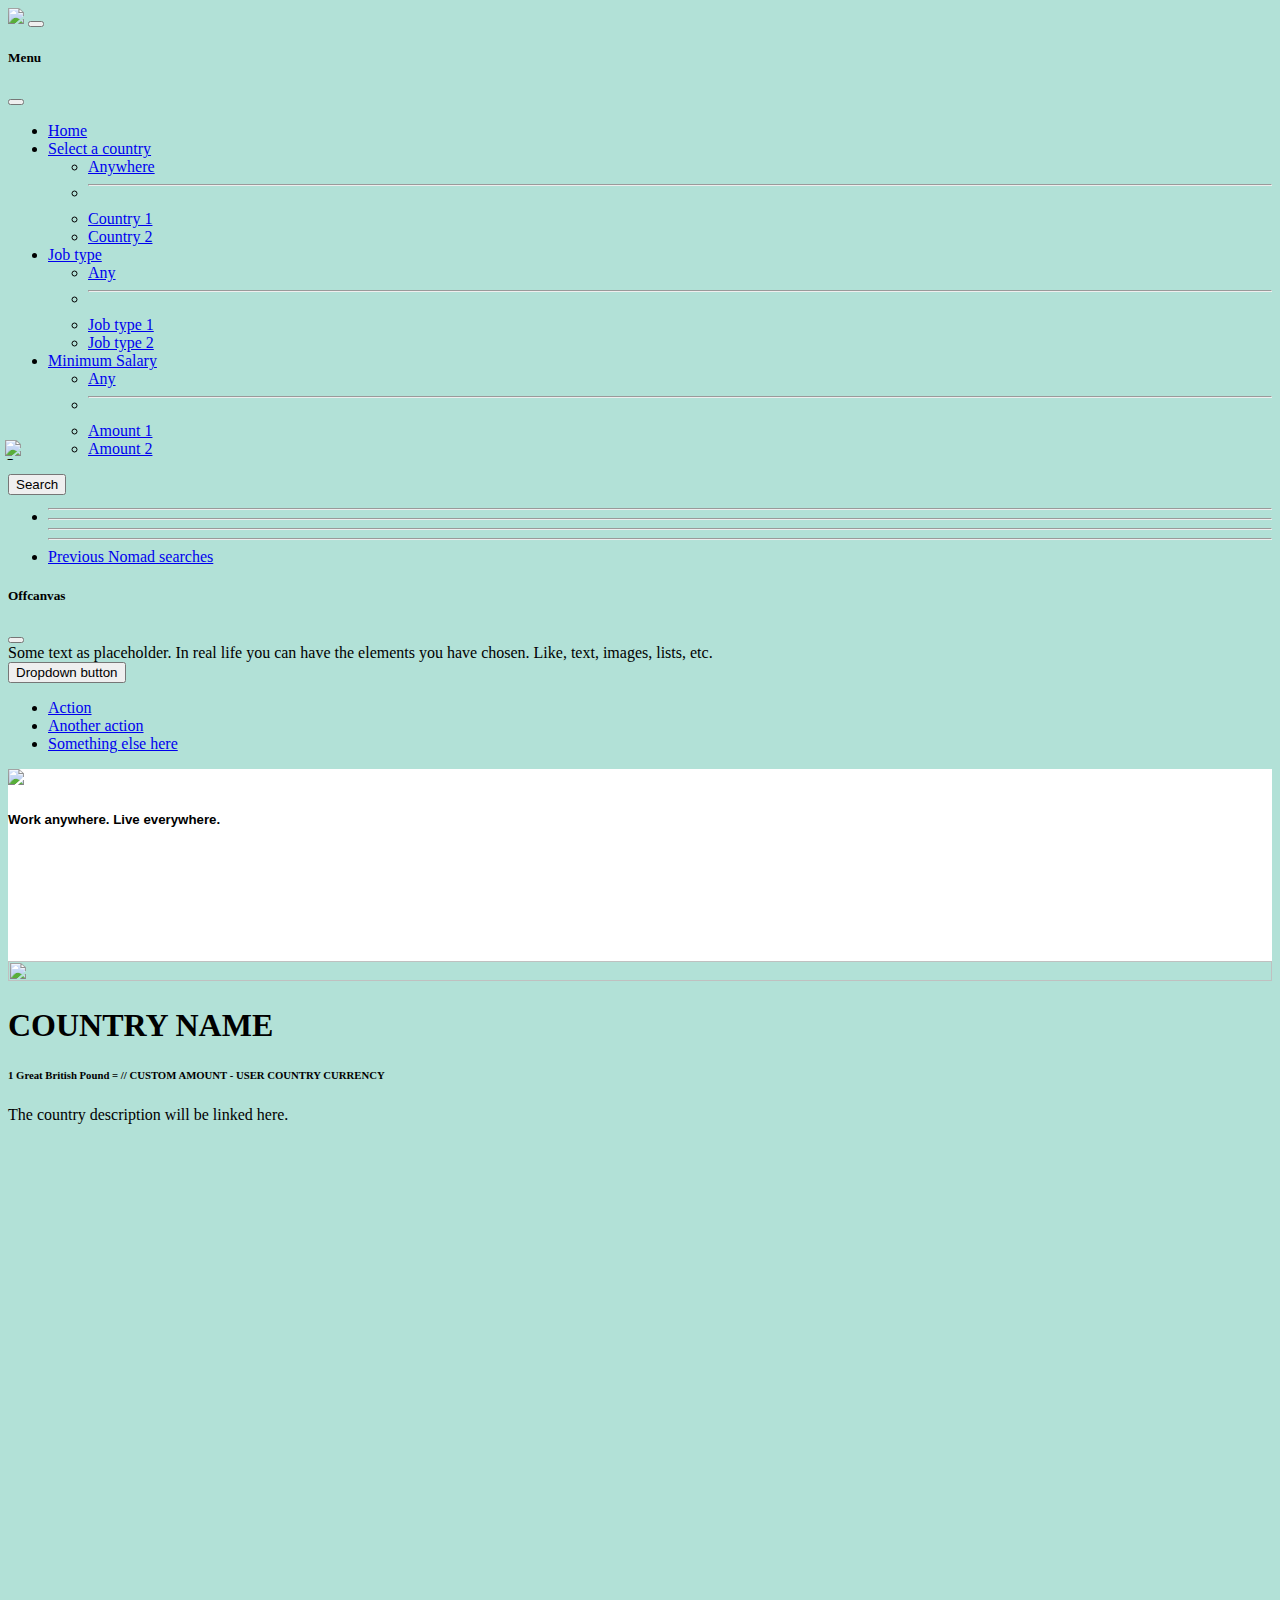
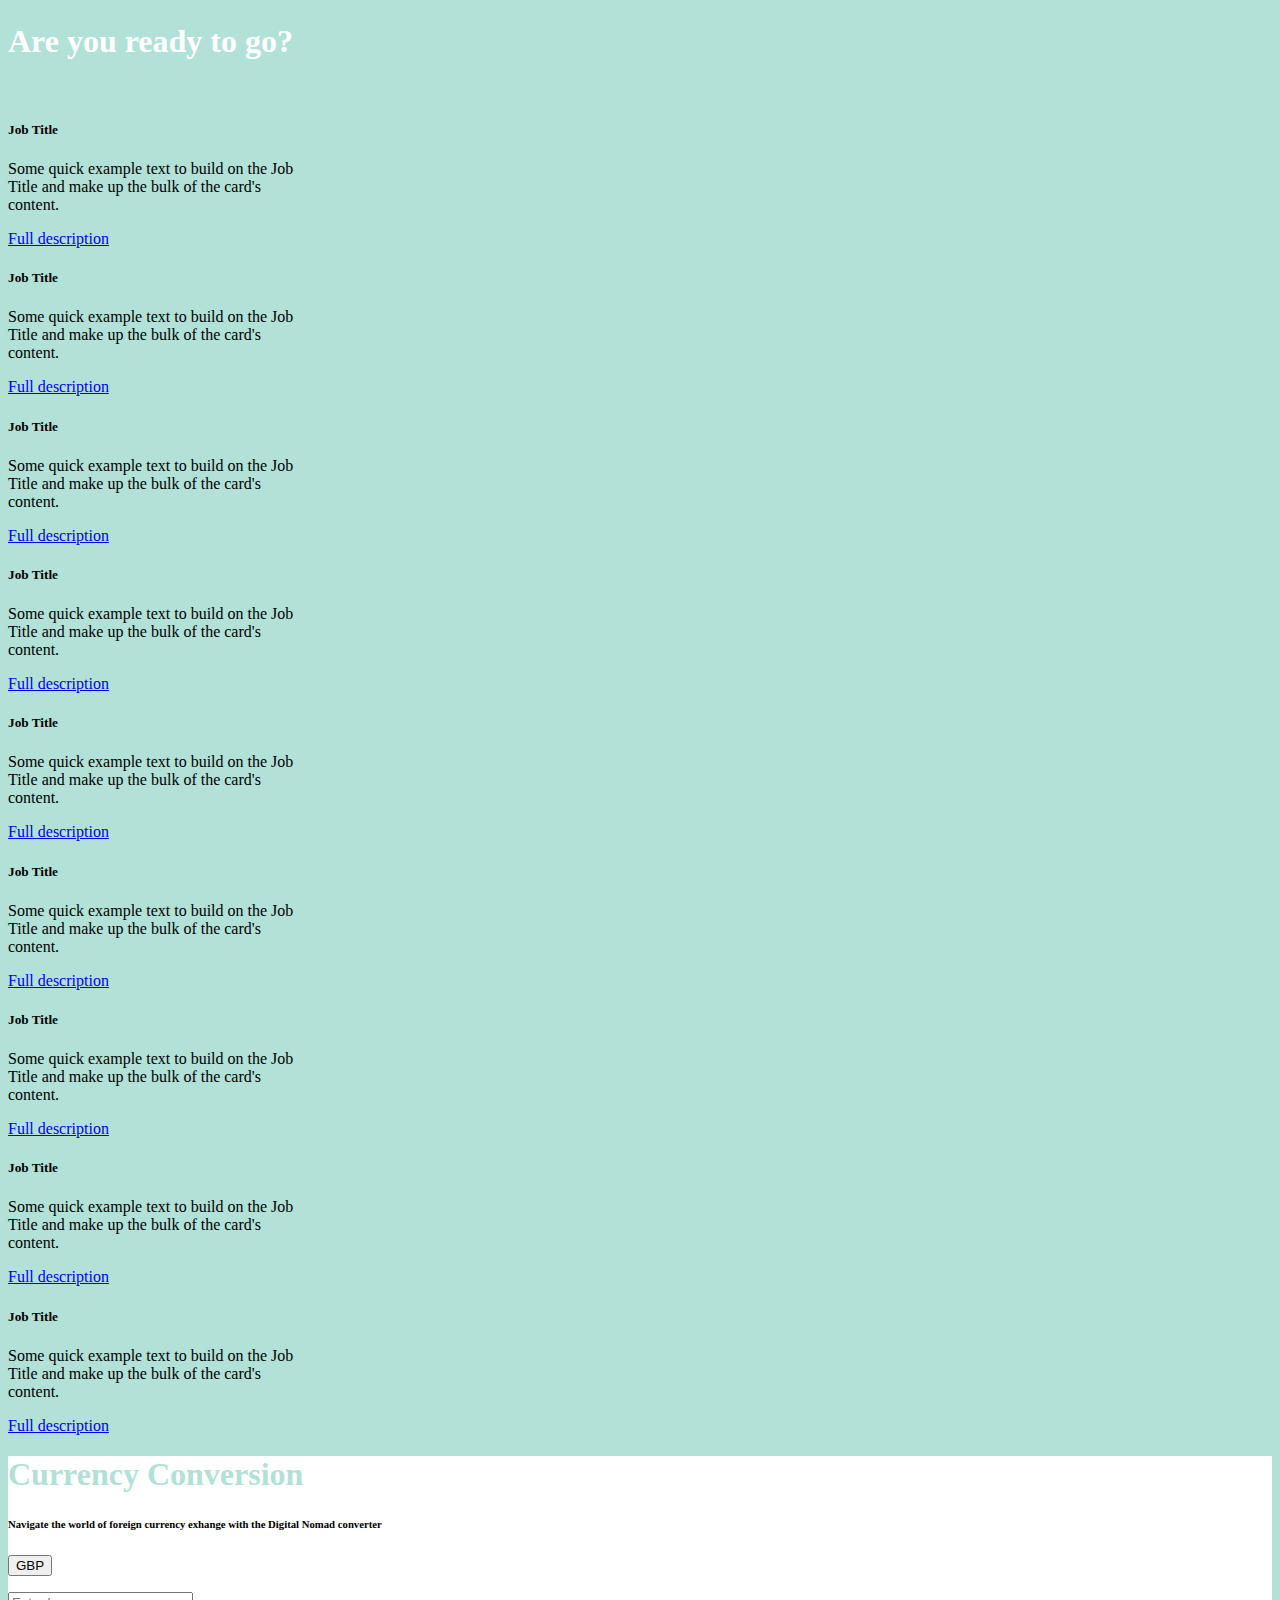
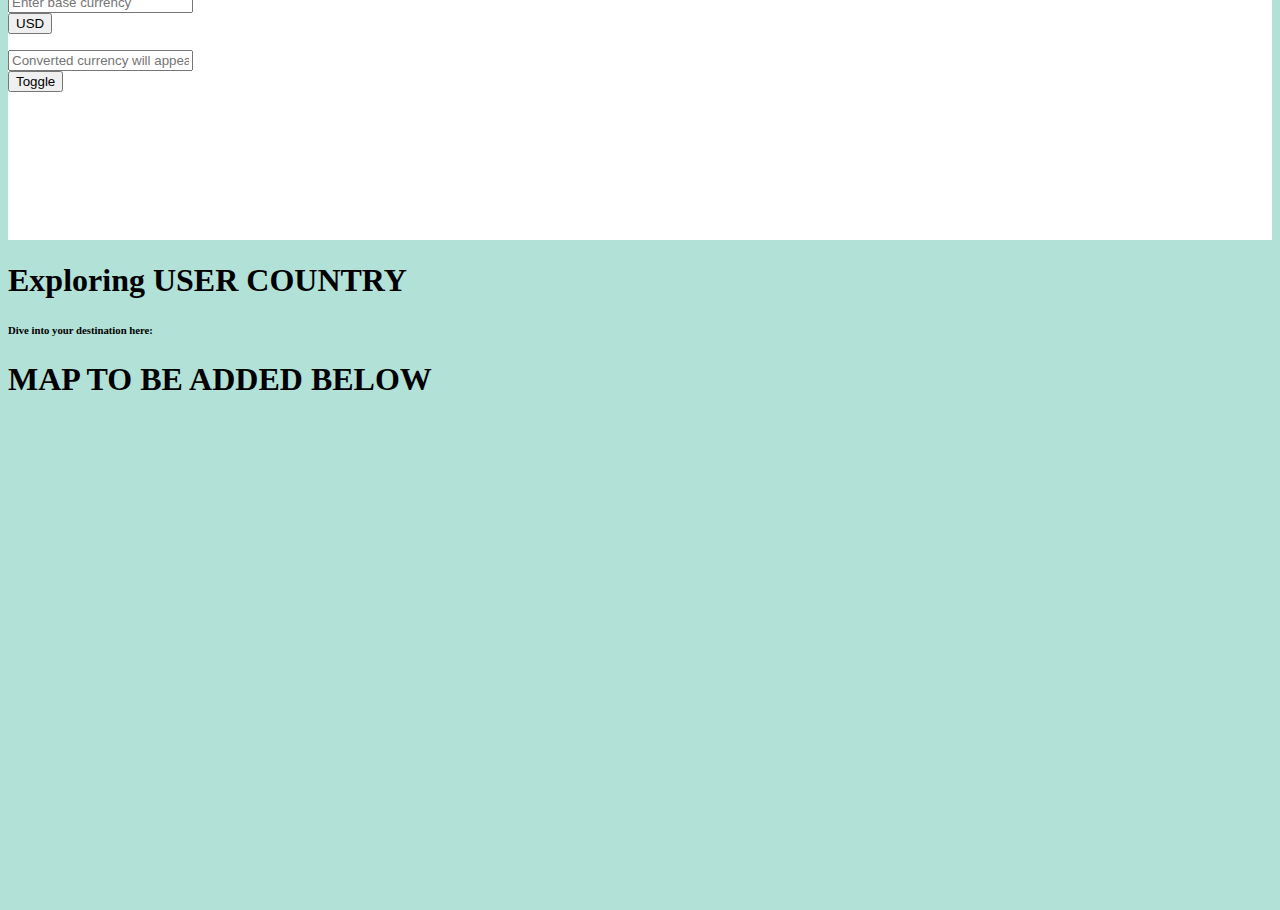
==== results.html @ 75195055 "Merge branch 'FilipKotanski:main' into main" ====
<!DOCTYPE html>
<html lang="en">
<head>
  <meta charset="UTF-8">
  <meta name="viewport" content="width=device-width, initial-scale=1.0">
  <title>Digital Nomad</title>
  <link href="https://fonts.cdnfonts.com/css/blacker-display" rel="stylesheet"> 
  <link href="https://fonts.cdnfonts.com/css/br-shape?styles=170936,170930,170942,170932,170934,170938,170928,170926,170940" rel="stylesheet">
  <link href="https://fonts.cdnfonts.com/css/rangile" rel="stylesheet">
  <link href="https://cdn.jsdelivr.net/npm/bootstrap@5.3.2/dist/css/bootstrap.min.css" rel="stylesheet" integrity="sha384-T3c6CoIi6uLrA9TneNEoa7RxnatzjcDSCmG1MXxSR1GAsXEV/Dwwykc2MPK8M2HN" crossorigin="anonymous">
  <link href="styles-results.css" rel="stylesheet">
  <link href="currencyConverterstyles.css" rel="stylesheet">  
</head>


<body>

    <!-- Nav and Menu Bar (appears right hand side of user screen)-->

    <nav class="navbar navbar-dark bg-dark fixed-top">
        <div class="container-fluid">
          <a class="navbar-brand" href="index.html"><img src="Digital Nomad White Icon.png" id="home-logo"></a>
          <button class="navbar-toggler" type="button" data-bs-toggle="offcanvas" data-bs-target="#offcanvasDarkNavbar" aria-controls="offcanvasDarkNavbar" aria-label="Toggle navigation">
            <span class="navbar-toggler-icon"></span>
          </button>
          <div class="offcanvas offcanvas-end text-bg-dark" tabindex="-1" id="offcanvasDarkNavbar" aria-labelledby="offcanvasDarkNavbarLabel">
            <div class="offcanvas-header">
              <h5 class="offcanvas-title" id="offcanvasDarkNavbarLabel">Menu</h5>
              <button type="button" class="btn-close btn-close-white" data-bs-dismiss="offcanvas" aria-label="Close"></button>
            </div>
            <div class="offcanvas-body">
              <ul class="navbar-nav justify-content-end flex-grow-1 pe-3">
                    <li class="nav-item">
                        <a class="nav-link active" aria-current="page" href="#">Home</a>
                    </li>
                    <!-- <li class="nav-item">
                        <a class="nav-link" href="#">Link *not currently required*</a>
                        <h5>Quick search:</h5>
                    </li> -->

                    
                    <li class="nav-item dropdown">
                        <a class="nav-link dropdown-toggle" id="country-list-button" href="#" role="button" data-bs-toggle="dropdown" aria-expanded="false">
                            Select a country
                        </a>
                        <ul class="dropdown-menu dropdown-menu-dark" id="country-list" >
                            <li><a class="dropdown-item" href="#">Anywhere</a></li>
                            <li>
                                <hr class="dropdown-divider">
                            </li>
                            <li><a class="dropdown-item" href="#">Country 1</a></li>
                            <li><a class="dropdown-item" href="#">Country 2</a></li>
                        </ul>
                    </li>
                    <li class="nav-item dropdown">
                        <a class="nav-link dropdown-toggle" id="job-list-button" href="#" role="button" data-bs-toggle="dropdown" aria-expanded="false">
                        Job type
                        </a>
                        <ul class="dropdown-menu dropdown-menu-dark" id="job-list">
                            <li><a class="dropdown-item" href="#">Any</a></li>
                            <li>
                                <hr class="dropdown-divider">
                            </li>
                            <li><a class="dropdown-item" href="#">Job type 1</a></li>
                            <li><a class="dropdown-item" href="#">Job type 2</a></li>
                        </ul>
                    </li>
                    <li class="nav-item dropdown">
                        <a class="nav-link dropdown-toggle" href="#" role="button" data-bs-toggle="dropdown" aria-expanded="false">
                        Minimum Salary
                        </a>
                        <ul class="dropdown-menu dropdown-menu-dark">
                            <li><a class="dropdown-item" href="#">Any</a></li>
                            <li>
                                <hr class="dropdown-divider">
                            </li>
                            <li><a class="dropdown-item" href="#">Amount 1</a></li>
                            <li><a class="dropdown-item" href="#">Amount 2</a></li>
                        </ul>
                    </li>
              </ul>
              <form class="d-flex mt-3" role="search">
                    <!-- <input class="form-control me-2" type="type" placeholder="Search" aria-label="Search"> -->
                    <button class="btn btn-success" type="submit">Search</button>
              </form>

                <!-- Button to access user search history (appears left hand side of user screen) -->

                <ul class="navbar-nav justify-content-end flex-grow-1 pe-3" id="history-button">
                    <li>
                        <hr class="dropdown-divider">
                        <hr class="dropdown-divider">
                        <hr class="dropdown-divider">
                        <hr class="dropdown-divider">
                    </li>
                    <li class="nav-item">
                        <a class="btn btn-primary" data-bs-toggle="offcanvas" href="#offcanvasExample" role="button" aria-controls="offcanvasExample">
                            Previous Nomad searches
                        </a>
                    </li>
                </ul>

            </div>
          </div>
        </div>
    </nav>

    <!-- Left side bar -->

    <div class="offcanvas offcanvas-start" tabindex="-1" id="offcanvasExample" aria-labelledby="offcanvasExampleLabel">
        <div class="offcanvas-header">
          <h5 class="offcanvas-title" id="offcanvasExampleLabel">Offcanvas</h5>
          <button type="button" class="btn-close" data-bs-dismiss="offcanvas" aria-label="Close"></button>
        </div>
        <div class="offcanvas-body">
          <div>
            Some text as placeholder. In real life you can have the elements you have chosen. Like, text, images, lists, etc.
          </div>
          <div class="dropdown mt-3">
            <button class="btn btn-secondary dropdown-toggle" type="button" data-bs-toggle="dropdown">
              Dropdown button
            </button>
            <ul class="dropdown-menu">
              <li><a class="dropdown-item" href="#">Action</a></li>
              <li><a class="dropdown-item" href="#">Another action</a></li>
              <li><a class="dropdown-item" href="#">Something else here</a></li>
            </ul>
          </div>
        </div>
    </div>


    <!-- Main Body -->

    <main>
        
        <!-- Header -->

        <div class="jumbotron-fluid d-flex justify-content-center align-items-end" id="custom-jumbo">
            <div class="col d-flex justify-content-center">
                <div class="row col-6 text-center" id="header-logo-wrapper">
                    <img src="Digital Nomad Colour.png" id="header-logo">
                    <h5>Work anywhere. Live everywhere.</h5>
                </div>
            </div>
        </div> 


        <!-- Overview section  -->

        <div class="container d-flex align-items-center justify-content-center" id="overview-container">

            <div class="row justify-content-center">
                <div class="col-3">
                    <img src="Digital Nomad White Icon.png" id="dn-icon-results">
                </div>

                <div class="col-7">
                    <div class="row align-items-center justi">
                        <div>
                            <h1>COUNTRY NAME</h1>
                        </div>
                        <div>
                            <h6>1 <span>Great British Pound</span> = // <span>CUSTOM AMOUNT</span> - <span>USER COUNTRY CURRENCY</span></h6>
                        </div>
                        <div>
                            <p>The country description will be linked here.</p>
                        </div>
                    </div>
                </div>
            </div>

        </div>


        <!-- Job search results section -->
    
        <div class="container py-5" id="job-container">
    
            <div class="row justify-content-center text-center">
                <div class="col-8 m-4 jobs-header">
                    <h1>Are you ready to go?</h1>
                    <h6 id="jobs-title">Discover your next nomad experience in <span>USER COUNTRY INPUT</span> here:</h6>
                </div>
            </div>
    
            <div class="row d-flex justify-content-center">
    
                <div class="row d-flex justify-content-around m-3">
                    
                    <div class="card job-card" style="width: 18rem;">
                        <div class="card-body">
                            <h5 class="card-title">Job Title</h5>
                            <p class="card-text">Some quick example text to build on the Job Title and make up the bulk of the card's content.</p>
                            <a href="#" class="btn btn-primary">Full description</a>
                        </div>
                    </div>
    
                    <div class="card job-card" style="width: 18rem;">
                        <div class="card-body">
                            <h5 class="card-title">Job Title</h5>
                            <p class="card-text">Some quick example text to build on the Job Title and make up the bulk of the card's content.</p>
                            <a href="#" class="btn btn-primary">Full description</a>
                        </div>
                    </div>
    
                    <div class="card job-card" style="width: 18rem;">
                        <div class="card-body">
                            <h5 class="card-title">Job Title</h5>
                            <p class="card-text">Some quick example text to build on the Job Title and make up the bulk of the card's content.</p>
                            <a href="#" class="btn btn-primary">Full description</a>
                        </div>
                    </div>
    
                </div>
    
                <div class="row d-flex justify-content-around m-3">
                    
                    <div class="card job-card" style="width: 18rem;">
                        <div class="card-body">
                            <h5 class="card-title">Job Title</h5>
                            <p class="card-text">Some quick example text to build on the Job Title and make up the bulk of the card's content.</p>
                            <a href="#" class="btn btn-primary">Full description</a>
                        </div>
                    </div>
    
                    <div class="card job-card" style="width: 18rem;">
                        <div class="card-body">
                            <h5 class="card-title">Job Title</h5>
                            <p class="card-text">Some quick example text to build on the Job Title and make up the bulk of the card's content.</p>
                            <a href="#" class="btn btn-primary">Full description</a>
                        </div>
                    </div>
    
                    <div class="card job-card" style="width: 18rem;">
                        <div class="card-body">
                            <h5 class="card-title">Job Title</h5>
                            <p class="card-text">Some quick example text to build on the Job Title and make up the bulk of the card's content.</p>
                            <a href="#" class="btn btn-primary">Full description</a>
                        </div>
                    </div>
    
                </div>
    
                <div class="row d-flex justify-content-around m-3">
                    
                    <div class="card job-card" style="width: 18rem;">
                        <div class="card-body">
                            <h5 class="card-title">Job Title</h5>
                            <p class="card-text">Some quick example text to build on the Job Title and make up the bulk of the card's content.</p>
                            <a href="#" class="btn btn-primary">Full description</a>
                        </div>
                    </div>
    
                    <div class="card job-card" style="width: 18rem;">
                        <div class="card-body">
                            <h5 class="card-title">Job Title</h5>
                            <p class="card-text">Some quick example text to build on the Job Title and make up the bulk of the card's content.</p>
                            <a href="#" class="btn btn-primary">Full description</a>
                        </div>
                    </div>
    
                    <div class="card job-card" style="width: 18rem;">
                        <div class="card-body">
                            <h5 class="card-title">Job Title</h5>
                            <p class="card-text">Some quick example text to build on the Job Title and make up the bulk of the card's content.</p>
                            <a href="#" class="btn btn-primary">Full description</a>
                        </div>
                    </div>
    
                </div>
                
            </div>
    
        </div>


        <!-- JavaScript currency converter -->

            <div class="container d-flex align-items-center justify-content-center" id="currency-container">

                <div class="row col-4 justify-content-center text-center">
                    <div class="col-8">
                        <h1 id="currency-convert-title">Currency Conversion</h1>
                        <h6>Navigate the world of foreign currency exhange with the Digital Nomad converter</h6>
                    </div>
                </div>


                <form id="currencyConverterForm">
                    <div class="form-row d-flex justify-content-center mb-2">

                        <!-- Base Currency Input -->
                        <div class="form-group col-md-10">
                            <!-- <label for="baseCurrencyInput">Base Currency:</label> -->
                                <div class="input-group justify-content-around">
                                    <div class="col-2">
                                        <div class="input-group-prepend">
                                            <button class="btn btn-outline-secondary dropdown-toggle" type="button" data-bs-toggle="dropdown" aria-haspopup="true" aria-expanded="false" id="baseCurrencyButton">
                                                <img src="https://via.placeholder.com/30" alt="Country Flag" class="img-fluid rounded-circle mr-2 currency-flag" id="baseCurrencyImg">
                                                <span id="baseCurrencyCode">GBP</span>
                                            </button>
                                            <ul class="dropdown-menu" id="baseCurrencyDropdown" aria-labelledby="baseCurrencyDropdownButton">
                                            <!-- Dropdown items will be dynamically added here -->
                                            </ul>
                                        </div>
                                    </div>
                                    <div class="col-8">
                                        <input type="text" class="form-control" id="baseCurrencyInput" placeholder="Enter base currency" maxlength="20">
                                    </div>
                                </div>
                        </div>

                    </div>

                    <div class="form-row d-flex justify-content-center">

                        <!-- Converted Currency Input -->
                        <div class="form-group col-md-10">
                            <!-- <label for="convertedCurrencyInput">Converted Currency:</label> -->
                                <div class="input-group justify-content-around">
                                    <div class="col-2">
                                        <div class="input-group-prepend">
                                            <button class="btn btn-outline-secondary dropdown-toggle" type="button" data-bs-toggle="dropdown" aria-haspopup="true" aria-expanded="false" id="convertedCurrencyButton">
                                                <img src="https://via.placeholder.com/30" alt="Country Flag" class="img-fluid rounded-circle mr-2 currency-flag" id="convertedCurrencyImg">
                                                <span id="convertedCurrencyCode">USD</span>
                                            </button>
                                            <ul class="dropdown-menu" id="convertedCurrencyDropdown" aria-labelledby="convertedCurrencyDropdownButton">
                                            <!-- Dropdown items will be dynamically added here -->
                                            </ul>
                                        </div>
                                    </div>
                                    <div class="col-8">
                                        <input type="text" class="form-control" id="convertedCurrencyInput" placeholder="Converted currency will appear here" maxlength="20">
                                    </div>
                                </div>
                        </div>

                    </div>

                    <button class="btn btn-primary" type="button" id="toggleButton">Toggle</button> 

                </form>    
            </div>




        <!-- Currency converter layout / COMMENTED - KEEP FOR VISUAL REFERENCE  -->

        <div id="layoutforconversionsection-commented">

        <!-- <div class="container" id="currency-container">
    
            <div class="row justify-content-center text-center">
                <div class="col-8 m-4">
                    <h1 id="currency-convert-title">Currency Conversion</h1>
                    <h6>Navigate the world of foreign currency exhange with the Digital Nomad converter</h6>
                </div>
            </div>

            Row for base currency

            <div class="row justify-content-around">
                <div class="col-2 base-currency">
                    <h1>GBP</h1>
                </div>
                <div class="col-6 base-currency">
                    <h1>One</h1>

                </div>
            </div> 


            Row for converted currency 

            <div class="row justify-content-around">
                <div class="col-2 converted-currency">
                    <h1>JPY</h1>
                </div>
                <div class="col-6 converted-currency">
                    <h1>Three Hundred and Seventy</h1>
                </div>
            </div>
        
        </div>  -->

        </div>


        <!-- Map container -->

        <div class="container pt-5" id="map-container">

            <div class="row justify-content-center text-center">
                <div class="col-8 m-4">
                    <h1>Exploring USER COUNTRY</h1>
                    <h6>Dive into your destination here:</h6>
                </div>
            </div>
            <div class="row text-center">
                <h1>MAP TO BE ADDED BELOW</h1>
            </div>
        </div>

    </main>


    <script src="https://cdn.jsdelivr.net/npm/bootstrap@5.3.2/dist/js/bootstrap.bundle.min.js" integrity="sha384-C6RzsynM9kWDrMNeT87bh95OGNyZPhcTNXj1NW7RuBCsyN/o0jlpcV8Qyq46cDfL" crossorigin="anonymous"></script>
    <script src="script.js"></script>
    <script src="currencyConverter.js"></script>

</body>
</html>
---- styles-results.css ----
@import url('https://fonts.cdnfonts.com/css/blacker-display');
@import url('https://fonts.cdnfonts.com/css/br-shape?styles=170936,170930,170942,170932,170934,170938,170928,170926,170940');
@import url('https://fonts.cdnfonts.com/css/rangile');

body {
    /* font-family: 'Blacker Display', sans-serif;
    font-family: 'Blacker Text', sans-serif; */
    background-color: #B2E1D7;
};

/* THIS COLOUR DOES NOT SEEM TO BE APPLYING TO THE CONTAINER */

#job-container {
    background-color: #07211B;
    margin-bottom: 2vw;
};

#country-name {
    font-size: 500%;
}

#overview-container {
    height: 50vw;
}

#currency-container {
    background-color: white;
    height: 30vw;
}

#currencyConverterForm {
    width: 70%;
}

.base-currency {
    color: #07211B;
    background-color: #B2E1D7;
}

.converted-currency {
    color: white;
    background-color: #07211B;
}

#baseCurrencyImg, #convertedCurrencyImg {
    position: absolute;
    top: 50%; /* Adjust the positioning as needed */
    left: 5px; /* Adjust the positioning as needed */
    transform: translateY(-50%);
    width: 20px; /* Adjust the size as needed */
    height: 20px; /* Adjust the size as needed */
    /* border-radius: 70%; Make the image circular */
}


.jobs-header {
    color: white;
}

#jobs-title, #currency-convert-title { 
    color: #B2E1D7;
}

/* main {
    margin-top: 6vw;
} */

#home-logo {
    height: 2vw;
}

#custom-jumbo {
    font-family: 'BR Shape', sans-serif;
    /* font-weight: 170926 */
    background-color: white;
    height: 15vw;

}


#dn-icon-results {
    width: 100%;
    position: relative;
    top: 0; /* Adjust the positioning as needed */
    left: 0; /* Adjust the positioning as needed */
    transform: 0;
    height: 100%; /* Adjust the size as needed */
    /* border-radius: 70%; Make the image circular */
}


.currency-dropdown-wrapper {
    height: 100%;
    width: 100%;
    background-color: #f0f0f0;
}

.currency-conversion-wrapper {
    height: 100%;
    width: 100%;
    background-color: firebrick;
}

#map-container {
    height: 50vw;
}

#history-button {
    margin-top: 1vw;
}
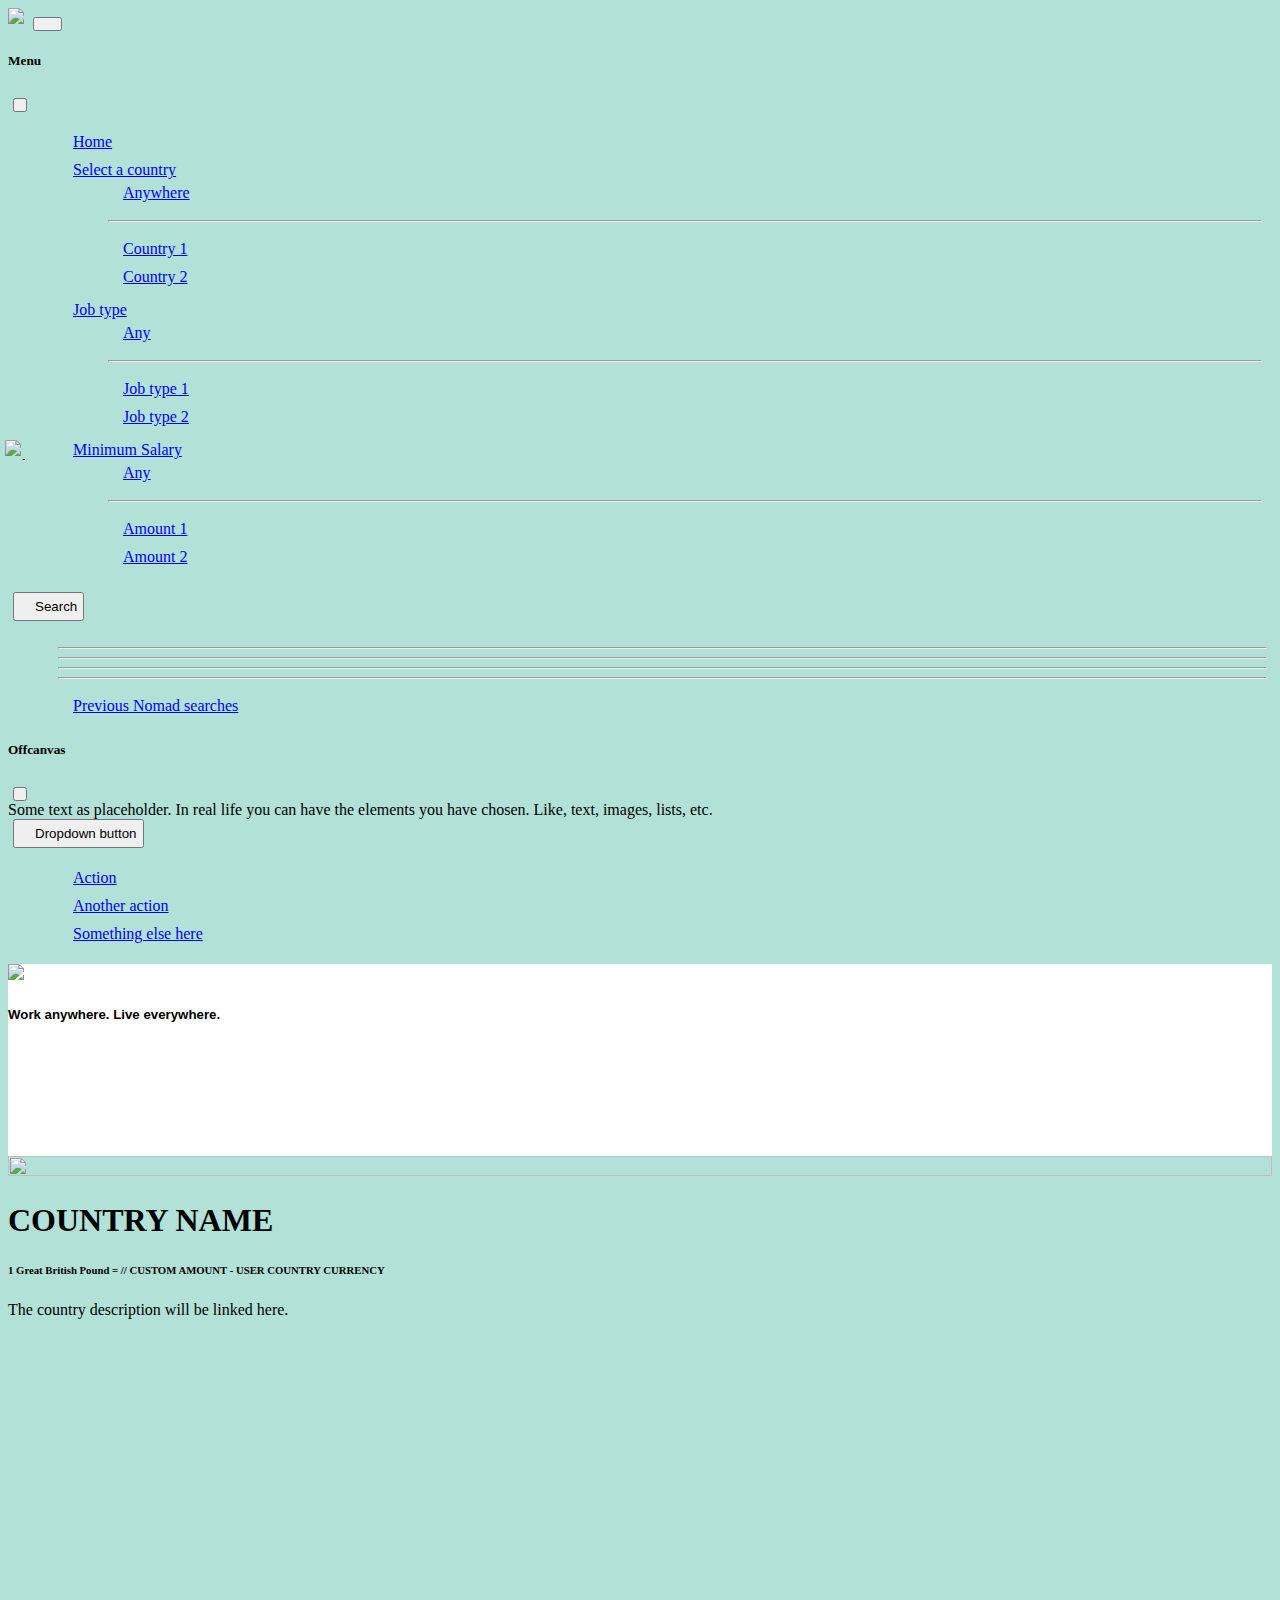
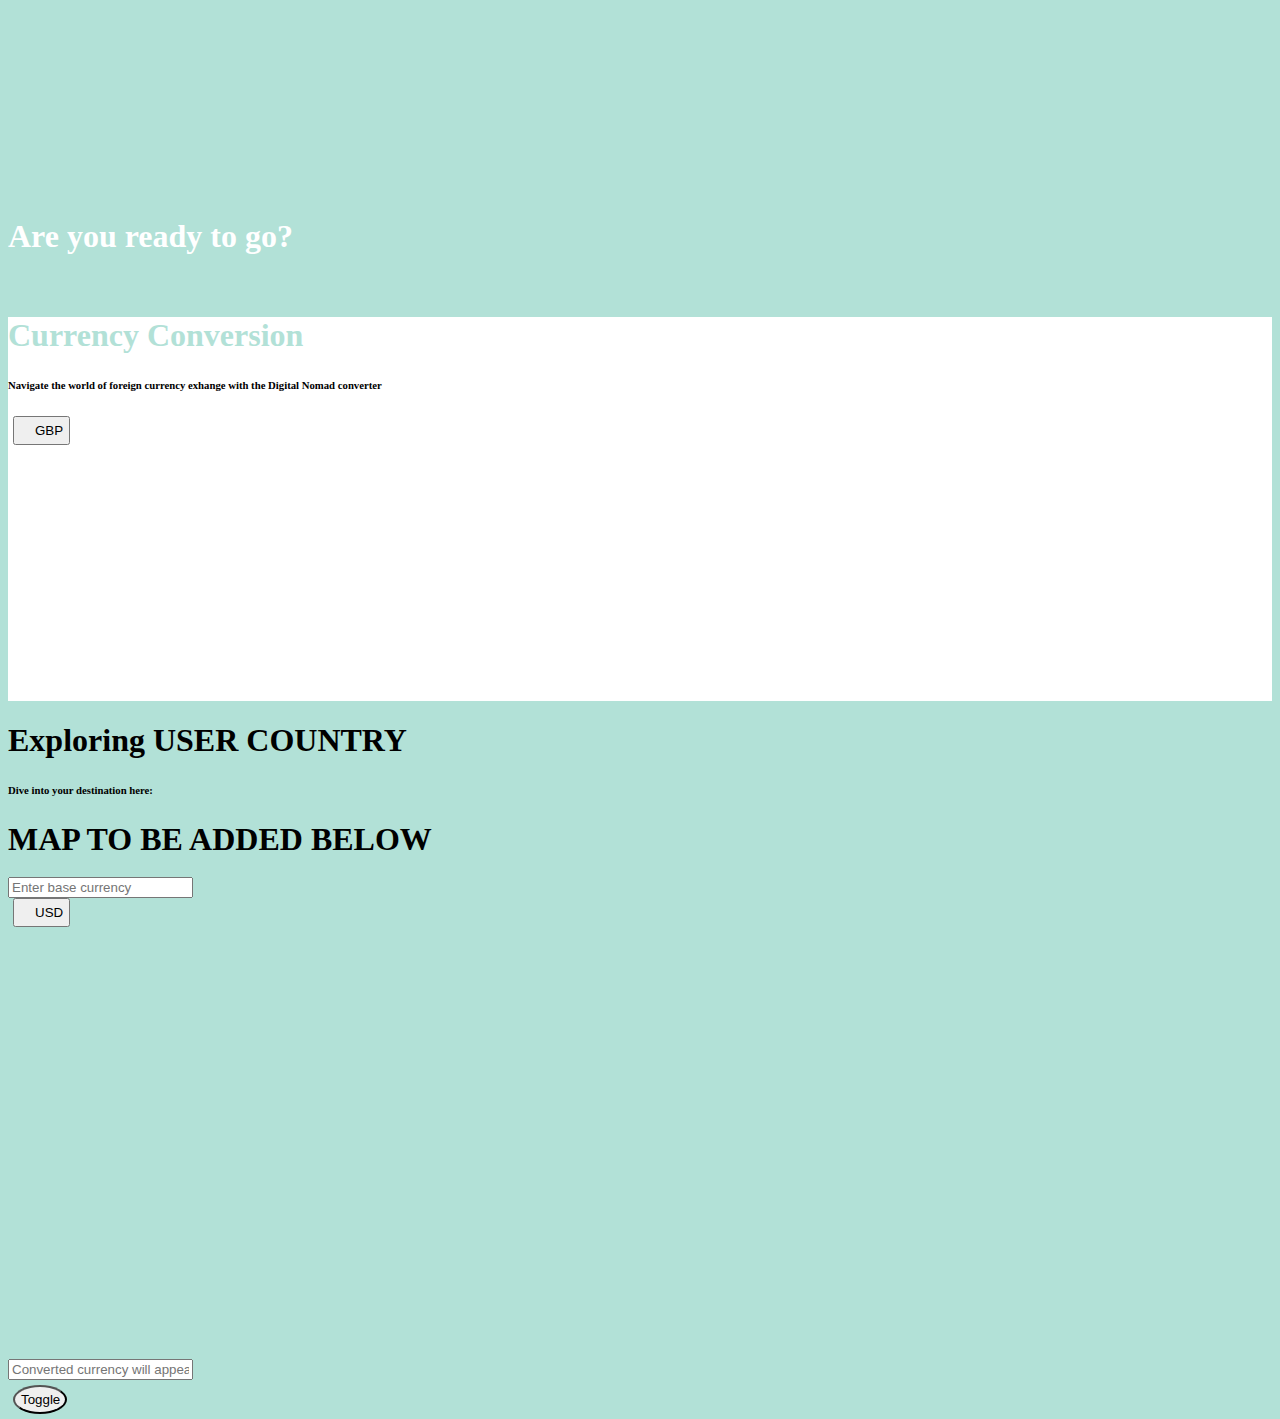
==== commit 9d7053c9: "File update" ====
--- a/results.html
+++ b/results.html
@@ -185,6 +185,67 @@
             </div>
     
             <div class="row d-flex justify-content-center">
+
+                <div class="div d-flex" id="jobs-card-container">
+
+
+                </div>
+    
+                <!-- <div class="row d-flex justify-content-around m-3">
+                    
+                    <div class="card job-card" style="width: 18rem;">
+                        <div class="card-body">
+                            <h5 class="card-title">Job Title</h5>
+                            <p class="card-text">Some quick example text to build on the Job Title and make up the bulk of the card's content.</p>
+                            <a href="#" class="btn btn-primary">Full description</a>
+                        </div>
+                    </div>
+    
+                    <div class="card job-card" style="width: 18rem;">
+                        <div class="card-body">
+                            <h5 class="card-title">Job Title</h5>
+                            <p class="card-text">Some quick example text to build on the Job Title and make up the bulk of the card's content.</p>
+                            <a href="#" class="btn btn-primary">Full description</a>
+                        </div>
+                    </div>
+    
+                    <div class="card job-card" style="width: 18rem;">
+                        <div class="card-body">
+                            <h5 class="card-title">Job Title</h5>
+                            <p class="card-text">Some quick example text to build on the Job Title and make up the bulk of the card's content.</p>
+                            <a href="#" class="btn btn-primary">Full description</a>
+                        </div>
+                    </div>
+    
+                </div> -->
+    
+                <!-- <div class="row d-flex justify-content-around m-3">
+                    
+                    <div class="card job-card" style="width: 18rem;">
+                        <div class="card-body">
+                            <h5 class="card-title">Job Title</h5>
+                            <p class="card-text">Some quick example text to build on the Job Title and make up the bulk of the card's content.</p>
+                            <a href="#" class="btn btn-primary">Full description</a>
+                        </div>
+                    </div>
+    
+                    <div class="card job-card" style="width: 18rem;">
+                        <div class="card-body">
+                            <h5 class="card-title">Job Title</h5>
+                            <p class="card-text">Some quick example text to build on the Job Title and make up the bulk of the card's content.</p>
+                            <a href="#" class="btn btn-primary">Full description</a>
+                        </div>
+                    </div>
+    
+                    <div class="card job-card" style="width: 18rem;">
+                        <div class="card-body">
+                            <h5 class="card-title">Job Title</h5>
+                            <p class="card-text">Some quick example text to build on the Job Title and make up the bulk of the card's content.</p>
+                            <a href="#" class="btn btn-primary">Full description</a>
+                        </div>
+                    </div>
+    
+                </div>
     
                 <div class="row d-flex justify-content-around m-3">
                     
@@ -213,63 +274,7 @@
                     </div>
     
                 </div>
-    
-                <div class="row d-flex justify-content-around m-3">
-                    
-                    <div class="card job-card" style="width: 18rem;">
-                        <div class="card-body">
-                            <h5 class="card-title">Job Title</h5>
-                            <p class="card-text">Some quick example text to build on the Job Title and make up the bulk of the card's content.</p>
-                            <a href="#" class="btn btn-primary">Full description</a>
-                        </div>
-                    </div>
-    
-                    <div class="card job-card" style="width: 18rem;">
-                        <div class="card-body">
-                            <h5 class="card-title">Job Title</h5>
-                            <p class="card-text">Some quick example text to build on the Job Title and make up the bulk of the card's content.</p>
-                            <a href="#" class="btn btn-primary">Full description</a>
-                        </div>
-                    </div>
-    
-                    <div class="card job-card" style="width: 18rem;">
-                        <div class="card-body">
-                            <h5 class="card-title">Job Title</h5>
-                            <p class="card-text">Some quick example text to build on the Job Title and make up the bulk of the card's content.</p>
-                            <a href="#" class="btn btn-primary">Full description</a>
-                        </div>
-                    </div>
-    
-                </div>
-    
-                <div class="row d-flex justify-content-around m-3">
-                    
-                    <div class="card job-card" style="width: 18rem;">
-                        <div class="card-body">
-                            <h5 class="card-title">Job Title</h5>
-                            <p class="card-text">Some quick example text to build on the Job Title and make up the bulk of the card's content.</p>
-                            <a href="#" class="btn btn-primary">Full description</a>
-                        </div>
-                    </div>
-    
-                    <div class="card job-card" style="width: 18rem;">
-                        <div class="card-body">
-                            <h5 class="card-title">Job Title</h5>
-                            <p class="card-text">Some quick example text to build on the Job Title and make up the bulk of the card's content.</p>
-                            <a href="#" class="btn btn-primary">Full description</a>
-                        </div>
-                    </div>
-    
-                    <div class="card job-card" style="width: 18rem;">
-                        <div class="card-body">
-                            <h5 class="card-title">Job Title</h5>
-                            <p class="card-text">Some quick example text to build on the Job Title and make up the bulk of the card's content.</p>
-                            <a href="#" class="btn btn-primary">Full description</a>
-                        </div>
-                    </div>
-    
-                </div>
-                
+                 -->
             </div>
     
         </div>
@@ -398,7 +403,7 @@
                     <h6>Dive into your destination here:</h6>
                 </div>
             </div>
-            <div class="row text-center">
+            <div class="row text-center" id="map-area">
                 <h1>MAP TO BE ADDED BELOW</h1>
             </div>
         </div>
--- a/currencyConverterstyles.css
+++ b/currencyConverterstyles.css
@@ -0,0 +1,57 @@
+#baseCurrencyDropdown, #convertedCurrencyDropdown
+{
+   height: 400px;
+   overflow: auto;
+}
+
+
+li {
+   position: relative;
+   list-style-type: none; /* Remove default list item marker */
+ }
+
+ ul li, button{
+
+   margin-left: 5px; /* Adjust the padding as needed */
+   padding: 5px;
+   text-indent: 15px; 
+
+ }
+ 
+ /* img {
+   position: absolute;
+   top: 50%; /* Adjust the positioning as needed */
+   left: 5px; /* Adjust the positioning as needed */
+   transform: translateY(-50%);
+   width: 20px; /* Adjust the size as needed */
+   height: 20px; /* Adjust the size as needed */
+   /* border-radius: 70%; Make the image circular */
+ } */
+
+ button {
+  width: 125px; /* Set your desired width */
+  height: 40px; /* Set your desired height */
+}
+
+#baseCurrencyDropdown input, #convertedCurrencyDropdown input{
+
+  text-indent: 10px;
+
+  margin-left: 10px;
+
+}
+
+#toggleButton{
+
+  align-self: center;
+
+  margin: 5px;
+
+  text-indent: 1px;
+
+  padding: auto;
+
+  border-radius: 50%;
+
+}
+
